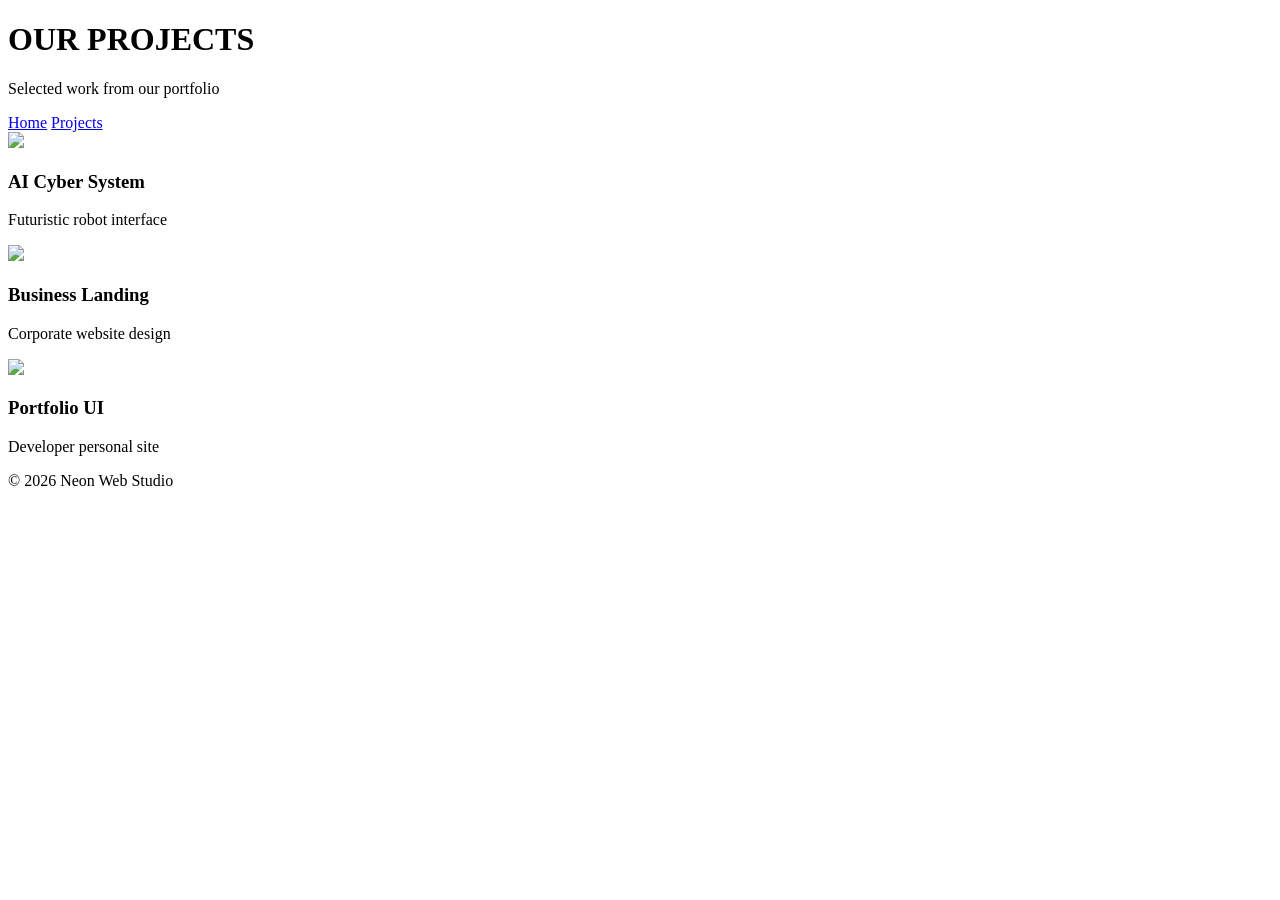
==== projects.html @ 4fea835e "projects.html erstellen" ====
<!DOCTYPE html>
<html lang="ru">
<head>
  <meta charset="UTF-8">
  <meta name="viewport" content="width=device-width, initial-scale=1.0">
  <title>Projects</title>
  <link rel="stylesheet" href="style.css">
</head>

<body>

<header>
  <h1>OUR PROJECTS</h1>
  <p>Selected work from our portfolio</p>

  <nav>
    <a href="index.html">Home</a>
    <a href="projects.html">Projects</a>
  </nav>
</header>

<section class="grid">

  <div class="card">
    <img src="https://images.unsplash.com/photo-1550751827-4bd374c3f58b?auto=format&fit=crop&w=800&q=80">
    <h3>AI Cyber System</h3>
    <p>Futuristic robot interface</p>
  </div>

  <div class="card">
    <img src="https://images.unsplash.com/photo-1521737604893-d14cc237f11d?auto=format&fit=crop&w=800&q=80">
    <h3>Business Landing</h3>
    <p>Corporate website design</p>
  </div>

  <div class="card">
    <img src="https://images.unsplash.com/photo-1522071820081-009f0129c71c?auto=format&fit=crop&w=800&q=80">
    <h3>Portfolio UI</h3>
    <p>Developer personal site</p>
  </div>

</section>

<footer>
  © 2026 Neon Web Studio
</footer>

</body>
</html>
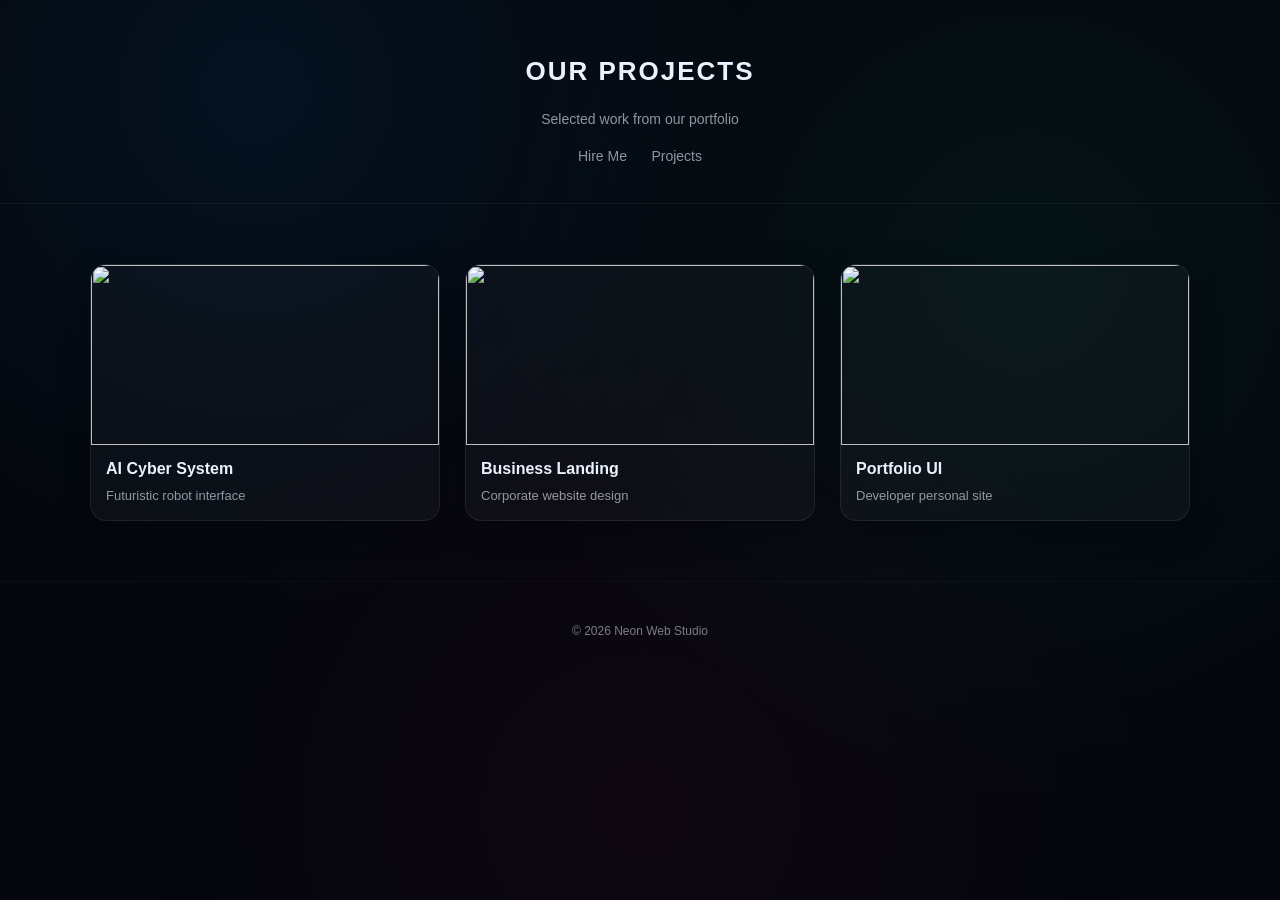
==== commit 82fb8011: "projects.html aktualisieren" ====
--- a/projects.html
+++ b/projects.html
@@ -14,7 +14,7 @@
   <p>Selected work from our portfolio</p>
 
   <nav>
-    <a href="index.html">Home</a>
+    <a href="hire.html">Hire Me</a>
     <a href="projects.html">Projects</a>
   </nav>
 </header>
--- a/style.css
+++ b/style.css
@@ -0,0 +1,214 @@
+body {
+  margin: 0;
+  font-family: Inter, Arial, sans-serif;
+  background: #05070d;
+  color: #eaf2ff;
+  line-height: 1.5;
+  overflow-x: hidden;
+}
+
+/* ===== SOFT BACKGROUND (premium glow, very subtle) ===== */
+body::before {
+  content: "";
+  position: fixed;
+  inset: 0;
+  background:
+    radial-gradient(circle at 20% 10%, rgba(0,150,255,0.08), transparent 40%),
+    radial-gradient(circle at 80% 30%, rgba(0,255,200,0.05), transparent 45%),
+    radial-gradient(circle at 50% 90%, rgba(255,0,150,0.04), transparent 50%);
+  z-index: -1;
+}
+
+/* ===== HEADER ===== */
+header {
+  padding: 35px 20px;
+  text-align: center;
+  border-bottom: 1px solid rgba(255,255,255,0.06);
+}
+
+header h1 {
+  font-size: 26px;
+  font-weight: 600;
+  letter-spacing: 2px;
+}
+
+header p {
+  opacity: 0.6;
+  font-size: 14px;
+}
+
+/* NAV */
+nav {
+  margin-top: 10px;
+}
+
+nav a {
+  margin: 0 10px;
+  color: #eaf2ff;
+  text-decoration: none;
+  font-size: 14px;
+  opacity: 0.6;
+  transition: 0.3s;
+}
+
+nav a:hover {
+  opacity: 1;
+  color: #7cc7ff;
+}
+
+/* ===== HERO ===== */
+.hero {
+  text-align: center;
+  padding: 90px 20px 50px;
+}
+
+.hero h2 {
+  font-size: 40px;
+  font-weight: 600;
+  margin-bottom: 10px;
+}
+
+.hero p {
+  opacity: 0.6;
+  font-size: 16px;
+}
+
+/* ===== GRID ===== */
+.grid {
+  display: grid;
+  grid-template-columns: repeat(auto-fit, minmax(260px, 1fr));
+  gap: 25px;
+  padding: 60px;
+  max-width: 1100px;
+  margin: auto;
+}
+
+/* ===== CARD ===== */
+.card {
+  background: rgba(255,255,255,0.03);
+  border: 1px solid rgba(255,255,255,0.08);
+  border-radius: 16px;
+  overflow: hidden;
+
+  box-shadow: 0 10px 30px rgba(0,0,0,0.3);
+  transition: 0.35s ease;
+}
+
+/* IMAGE */
+.card img {
+  width: 100%;
+  height: 180px;
+  object-fit: cover;
+  display: block;
+  transition: 0.4s ease;
+}
+
+/* TEXT */
+.card h3 {
+  font-size: 16px;
+  margin: 12px 15px 5px;
+  font-weight: 600;
+}
+
+.card p {
+  font-size: 13px;
+  margin: 0 15px 15px;
+  opacity: 0.6;
+}
+
+/* HOVER */
+.card:hover {
+  transform: translateY(-8px);
+  border-color: rgba(120,180,255,0.3);
+  box-shadow: 0 20px 50px rgba(0,0,0,0.5);
+}
+
+.card:hover img {
+  transform: scale(1.05);
+}
+
+/* ===== BUTTON ===== */
+button {
+  margin: 0 15px 15px;
+  padding: 10px 14px;
+  background: rgba(255,255,255,0.06);
+  border: 1px solid rgba(255,255,255,0.1);
+  color: #eaf2ff;
+  border-radius: 10px;
+  cursor: pointer;
+  font-size: 13px;
+  transition: 0.3s;
+}
+
+button:hover {
+  background: rgba(120,180,255,0.15);
+  border-color: rgba(120,180,255,0.4);
+}
+
+/* ===== FOOTER ===== */
+footer {
+  text-align: center;
+  padding: 40px;
+  font-size: 12px;
+  opacity: 0.5;
+  border-top: 1px solid rgba(255,255,255,0.06);
+}
+
+/* ===== PAGE ANIMATION ===== */
+body {
+  animation: pageIn 0.5s ease;
+}
+
+@keyframes pageIn {
+  from {
+    opacity: 0;
+    transform: translateY(10px);
+  }
+  to {
+    opacity: 1;
+    transform: translateY(0);
+  }
+}
+
+.contact-box {
+  max-width: 600px;
+  margin: 60px auto;
+  padding: 30px;
+
+  background: rgba(255,255,255,0.03);
+  border: 1px solid rgba(255,255,255,0.08);
+  border-radius: 16px;
+
+  box-shadow: 0 10px 30px rgba(0,0,0,0.3);
+}
+
+.contact-box h3 {
+  margin-bottom: 20px;
+}
+
+.contact-box input,
+.contact-box textarea {
+  width: 100%;
+  margin-bottom: 15px;
+  padding: 14px;
+
+  background: rgba(255,255,255,0.05);
+  border: 1px solid rgba(255,255,255,0.08);
+  border-radius: 10px;
+
+  color: white;
+  font-size: 14px;
+
+  box-sizing: border-box;
+}
+
+.contact-box textarea {
+  min-height: 140px;
+  resize: vertical;
+}
+
+.contact-box input:focus,
+.contact-box textarea:focus {
+  outline: none;
+  border-color: rgba(120,180,255,0.5);
+}
